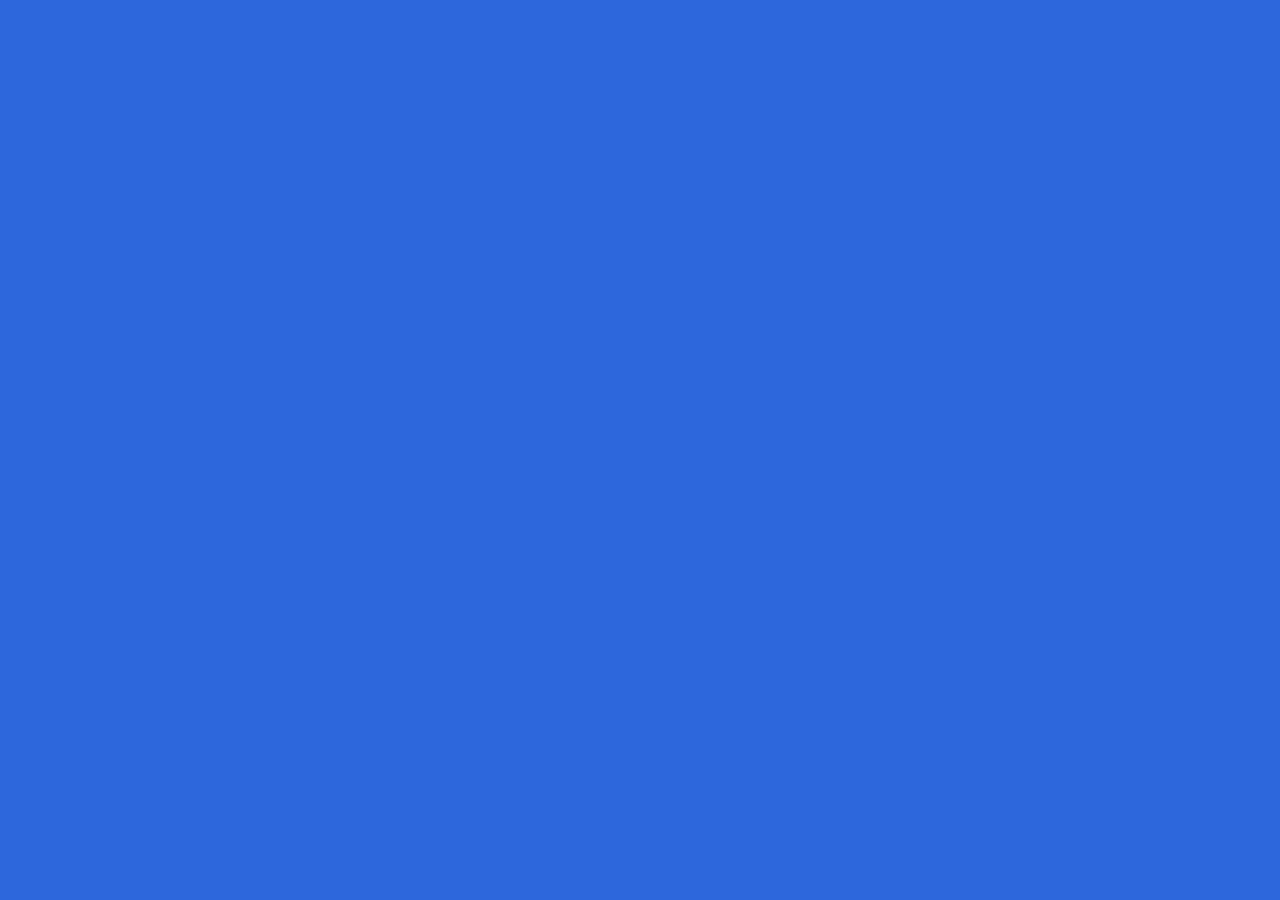
==== ejercicio2/html/index.html @ fbc8d751 "ejercicio 2 iniciado" ====
<!DOCTYPE html>
<html lang="es">

<head>
    <meta charset="UTF-8">
    <meta name="viewport" content="width=device-width, initial-scale=1.0">
    <title>Document</title>
    <link rel="stylesheet" href="https://fonts.googleapis.com/css?family=Inter">
    <link rel="stylesheet" href="../css/main.css">
</head>




<body>
    
    <script src="../js/main.js"></script>



    
</body>

</html>
---- ejercicio2/css/main.css ----
/* ===================ARRANQUE=============== */

/* ===================MOVIL (base, sin @media)=============== */


/* Ajustes para pantallas más grandes */

  body {

    min-width: 80%; 
    margin: 0;
    padding: 20px;
    font-family: "Inter", Arial, sans-serif;
    font-size: 16px;
    line-height: 1.5;
    background-color: #2d67dc;
  
  }

  
      header, footer {
      background-color: #2f0202;
      color: white;
      text-align: center;
      margin: auto;
      padding: 2rem 0;
      }

     


      .main-content {
       margin: auto 0;
       background-color: #13d523;
      }

      img {
     width: 100%;
      }

      



/* ===================768px=============== */


 

  @media (min-width:768px) {
   nav ul { flex-direction: row;
   justify-content: center;
   }
   nav li { flex: 1 1 100px; }

     main {
    display: flex;
    flex-wrap: wrap;
  
}





/* ===================992px=============== */

@media (min-width: 992px) {
  header, footer {
    text-align: left;
    padding: 1rem 2rem;
  }
}











/* ===================1200px=============== */

@media (min-width:1200px) {

}
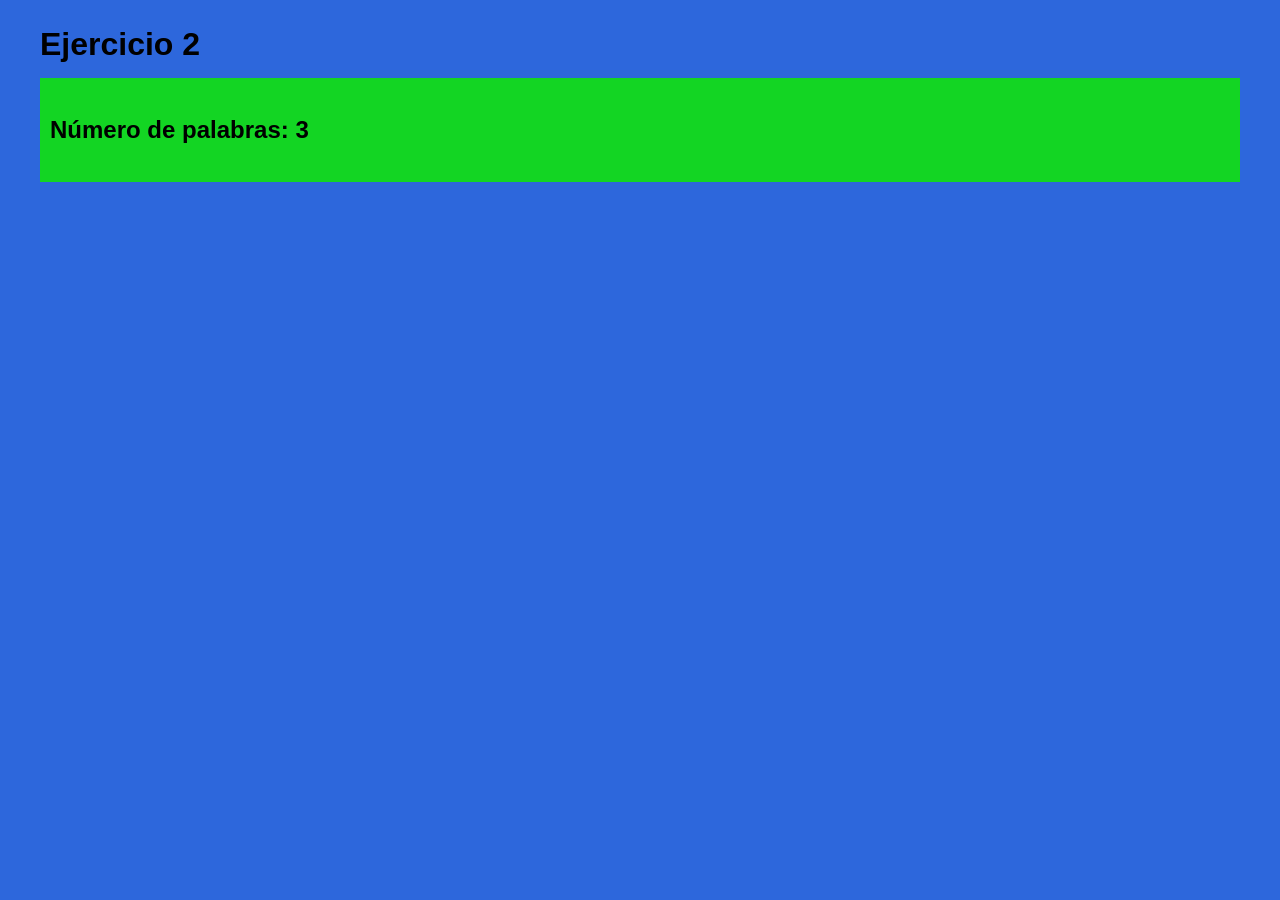
==== commit 1803e618: "Prueba de JavaScript: ejercicios 1 y 2 revisados y comentados; el 3 queda pendiente de enunciado Co-" ====
--- a/ejercicio2/html/index.html
+++ b/ejercicio2/html/index.html
@@ -4,21 +4,23 @@
 <head>
     <meta charset="UTF-8">
     <meta name="viewport" content="width=device-width, initial-scale=1.0">
-    <title>Document</title>
+    <title>Ejercicio 2 · Contar palabras</title>
     <link rel="stylesheet" href="https://fonts.googleapis.com/css?family=Inter">
     <link rel="stylesheet" href="../css/main.css">
 </head>
 
+<body>
 
+    <h1>Ejercicio 2</h1>
 
+    <main>
+        <!-- JavaScript escribe aquí el resultado (también sale en la consola) -->
+        <p id="resultado"></p>
+    </main>
 
-<body>
-    
+    <!-- El script va al final del body para que el <p id="resultado"> ya exista cuando se ejecute -->
     <script src="../js/main.js"></script>
 
-
-
-    
 </body>
 
-</html>+</html>
--- a/ejercicio2/css/main.css
+++ b/ejercicio2/css/main.css
@@ -2,88 +2,77 @@
 
 /* ===================MOVIL (base, sin @media)=============== */
 
+/* Cuerpo de la página: fuente Inter con Arial como plan B */
+body {
+  margin: 0;
+  padding: 20px;
+  font-family: "Inter", Arial, sans-serif;
+  font-size: 16px;
+  line-height: 1.5;
+  background-color: #2d67dc;
+}
 
-/* Ajustes para pantallas más grandes */
+/* Cabecera y pie (aquí no se usan en el HTML, se dejan por si crece la página) */
+header,
+footer {
+  background-color: #2f0202;
+  color: white;
+  text-align: center;
+  margin: auto;
+  padding: 2rem 0;
+}
 
-  body {
+/* Caja principal donde sale el resultado del ejercicio */
+main {
+  margin: 10px 0;
+  padding: 10px;
+  background-color: #13d523;
+}
 
-    min-width: 80%; 
-    margin: 0;
-    padding: 20px;
-    font-family: "Inter", Arial, sans-serif;
-    font-size: 16px;
-    line-height: 1.5;
-    background-color: #2d67dc;
-  
-  }
+/* Título del ejercicio */
+h1 {
+  margin: 0 0 10px 0;
+}
 
-  
-      header, footer {
-      background-color: #2f0202;
-      color: white;
-      text-align: center;
-      margin: auto;
-      padding: 2rem 0;
-      }
+/* Párrafo del resultado: lo relleno desde JavaScript */
+#resultado {
+  font-size: 1.5rem;
+  font-weight: bold;
+}
 
-     
-
-
-      .main-content {
-       margin: auto 0;
-       background-color: #13d523;
-      }
-
-      img {
-     width: 100%;
-      }
-
-      
-
+img {
+  width: 100%;
+}
 
 
 /* ===================768px=============== */
 
-
- 
-
-  @media (min-width:768px) {
-   nav ul { flex-direction: row;
-   justify-content: center;
-   }
-   nav li { flex: 1 1 100px; }
-
-     main {
+@media (min-width: 768px) {
+  /* En tablet el main pasa a Flexbox */
+  main {
     display: flex;
     flex-wrap: wrap;
-  
+  }
 }
-
-
-
 
 
 /* ===================992px=============== */
 
 @media (min-width: 992px) {
-  header, footer {
+  header,
+  footer {
     text-align: left;
     padding: 1rem 2rem;
   }
 }
 
 
-
-
-
-
-
-
-
-
-
 /* ===================1200px=============== */
 
-@media (min-width:1200px) {
-
+@media (min-width: 1200px) {
+  /* Centro el contenido con un ancho máximo */
+  body {
+    max-width: 1200px;
+    margin: 0 auto;
+  }
 }
